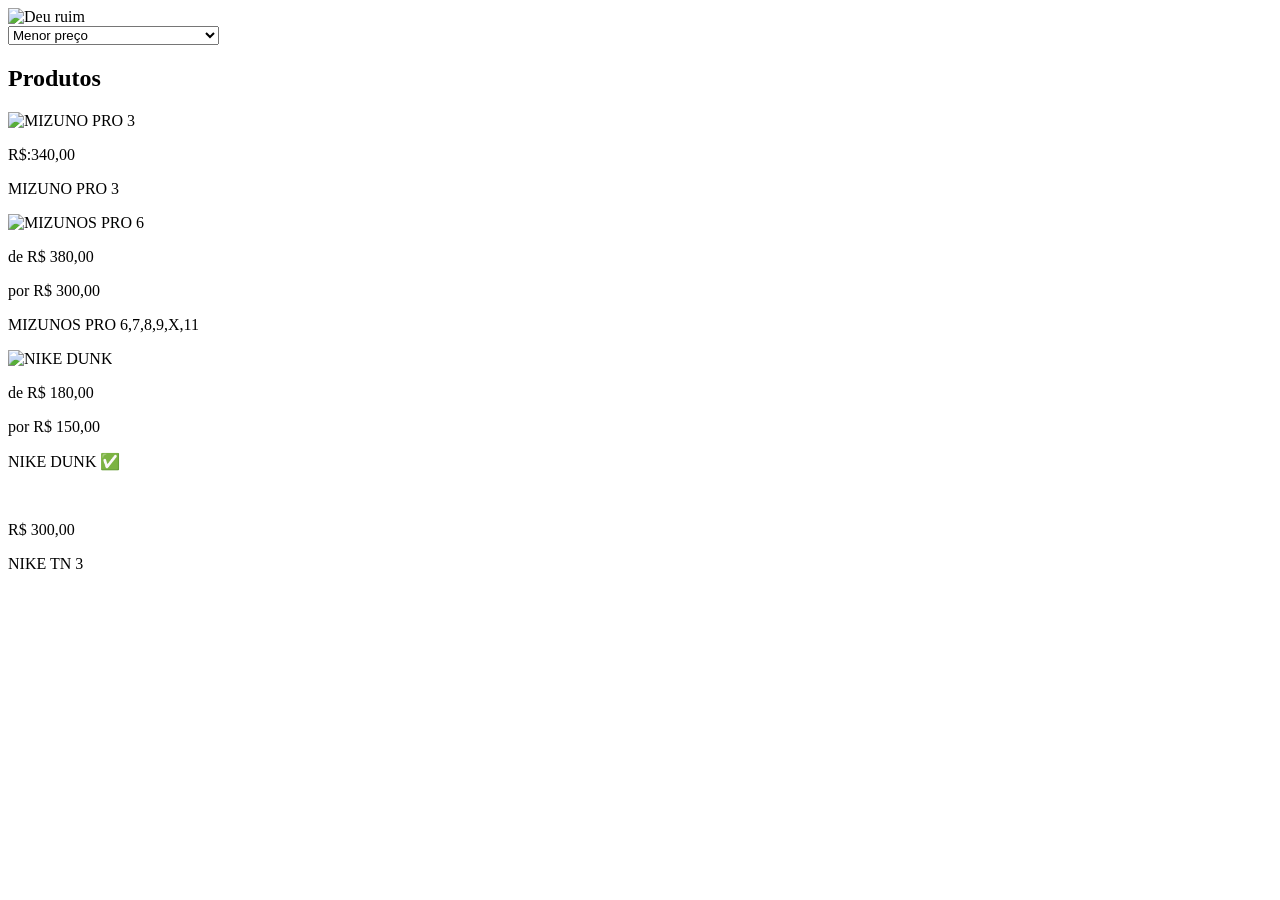
==== view/index.html @ 246dd654 "Iniciando front" ====
<!DOCTYPE html>
<html lang="pt-br">
<head>
    <meta charset="UTF-8">
    <meta http-equiv="X-UA-Compatible" content="IE=edge">
    <meta name="viewport" content="width=device-width, initial-scale=1.0">
    <title>Outllet PH</title>
    <link rel="stylesheet" href="css/index.css">
</head>
<body>
    <header>
        <img src="https://drjfg1pv75pds.cloudfront.net/covers/76a88e7d-3513-4f91-be9f-cb1219384b37.jpeg" alt="Deu ruim">
    </header>

    <select name="Ordenar por" id="">
        <option value="">Menor preço</option>
        <option value="">Maior preço</option>
        <option value="">Ordem alfabética</option>
        <option value="">Data de inclusão (mais antigo)</option>
        <option value="">Data de inclusão (mais recente)</option>
    </select>

    <section class="grid1">
        <h1>Produtos</h1>
        <div>
            <img src="https://drjfg1pv75pds.cloudfront.net/products2/d0cc83d3-7617-4dee-aa09-51d8f5e1e6f8.jpeg" alt="MIZUNO PRO 3" class="produtos">
            <p>R$:340,00</p>
            <p>MIZUNO PRO 3</p>
        </div>

        <div>
            <img src="https://drjfg1pv75pds.cloudfront.net/products2/91cfc45a-8018-4330-999a-12826d5afbbe.jpeg" alt="MIZUNOS PRO 6">
            <p>de R$ 380,00</p>
            <p>por R$ 300,00</p>
            <p>MIZUNOS PRO 6,7,8,9,X,11</p>
        </div>

        <div>
            <img src="https://drjfg1pv75pds.cloudfront.net/products2/88db2e9b-e22d-4dfd-b153-da9b05bf1e6f.jpeg" alt="NIKE DUNK">
            <p>de R$ 180,00</p>
            <p>por R$ 150,00</p>
            <p>NIKE DUNK ✅</p>
        </div>

        <div>
            <img src="https://drjfg1pv75pds.cloudfront.net/products2/85e8536f-6727-4f79-9b1d-5762e4e78bab.jpeg" alt="">
            <p>R$ 300,00</p>
            <p>NIKE TN 3</p>
        </div>
    </section>



    <footer></footer>
</body>
</html>
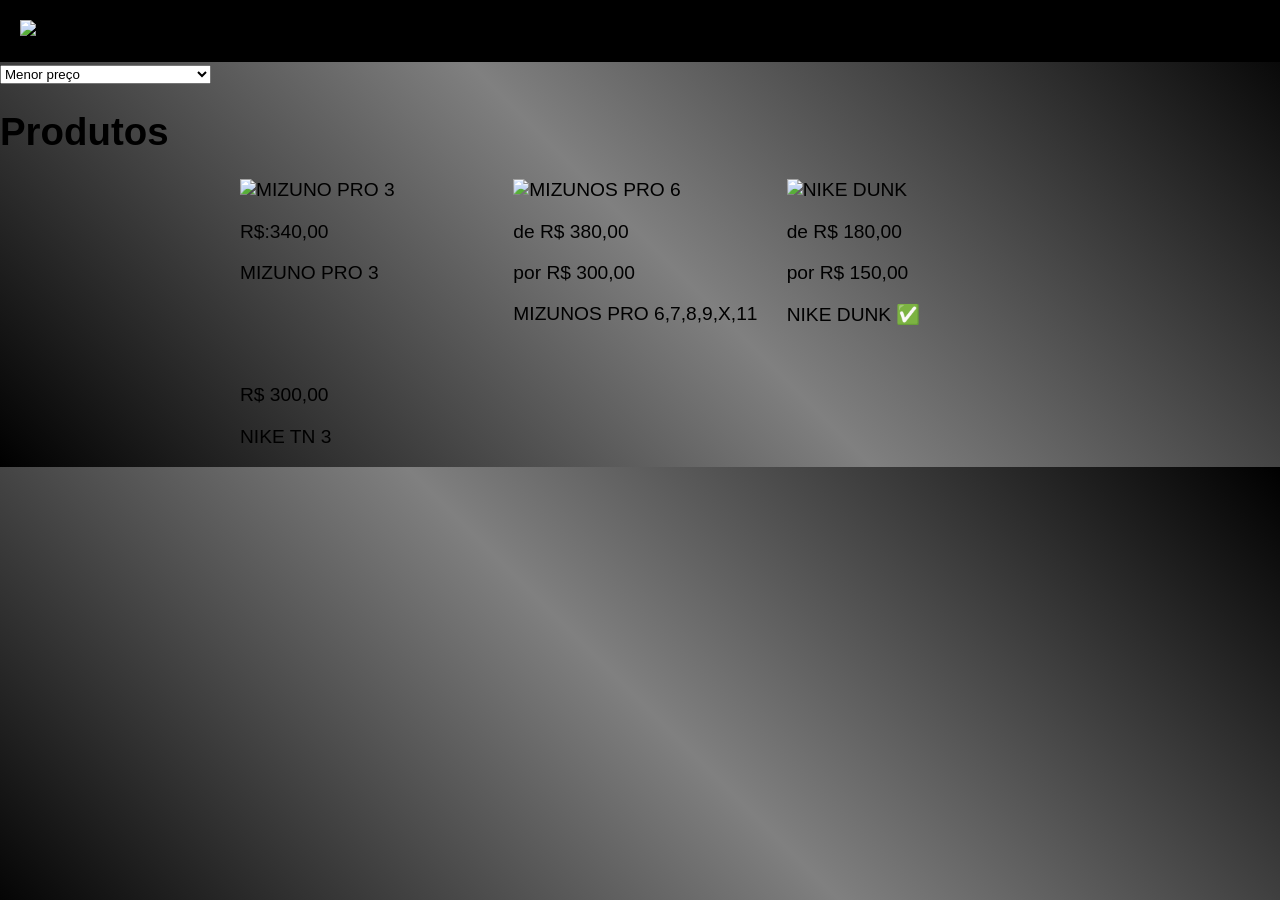
==== commit 346d4f54: "CSS FEITO" ====
--- a/view/index.html
+++ b/view/index.html
@@ -5,10 +5,10 @@
     <meta http-equiv="X-UA-Compatible" content="IE=edge">
     <meta name="viewport" content="width=device-width, initial-scale=1.0">
     <title>Outllet PH</title>
-    <link rel="stylesheet" href="css/index.css">
+     <link rel="stylesheet" href="Css/estilo.css">
 </head>
 <body>
-    <header>
+    <header class="header">
         <img src="https://drjfg1pv75pds.cloudfront.net/covers/76a88e7d-3513-4f91-be9f-cb1219384b37.jpeg" alt="Deu ruim">
     </header>
 
@@ -19,9 +19,12 @@
         <option value="">Data de inclusão (mais antigo)</option>
         <option value="">Data de inclusão (mais recente)</option>
     </select>
+                
+    <h1 class="h1">Produtos</h1>
 
     <section class="grid1">
-        <h1>Produtos</h1>
+        
+        
         <div>
             <img src="https://drjfg1pv75pds.cloudfront.net/products2/d0cc83d3-7617-4dee-aa09-51d8f5e1e6f8.jpeg" alt="MIZUNO PRO 3" class="produtos">
             <p>R$:340,00</p>
--- a/view/Css/estilo.css
+++ b/view/Css/estilo.css
@@ -0,0 +1,62 @@
+body{
+    margin: 0px;
+    padding: 0px;
+    list-style: none;
+    font-size: 1.2rem;
+    font-family: Arial, Helvetica, sans-serif;
+    background: linear-gradient(45deg,#000000,#808080,#000000);
+}
+
+img{
+    max-width: 100%;
+    display: block;
+}
+
+header{
+    background-color: black;
+    display: flex;
+    justify-content: space-between;
+    padding: 20px;
+    align-items:center ;
+    flex-wrap: wrap;
+    }
+
+
+    
+ .grid1{
+    display: grid;
+    grid-template-columns:repeat(3, 1fr) ;
+    max-width:800px ;
+    margin: 0 auto;
+    grid-gap: 20px;
+ }
+ .grid1 > div:nth-child(){
+  display: grid;
+  grid-template-columns: repeat(2, 1fr);
+  grid-gap: 10px;
+  align-items: center;
+ }
+ .grid1 >div.anuncio{
+    grid-column: 1;
+    grid-row: 2/5;
+    border-top: 10px solid tomato;
+    display: block;
+ }
+
+ @media(max-width: 600px){
+    .grid1{
+        grid-template-columns: repeat(2, 1fr);
+    }
+    .grid1 > div:nth-child(n + 4){
+        display: block;
+    }
+    .grid1 > div.anuncio{
+        grid-column: auto;
+        grid-row: auto;
+        order: -1;
+    }
+}
+.h1{
+    text-align: center;
+    margin-top: 100px;
+}
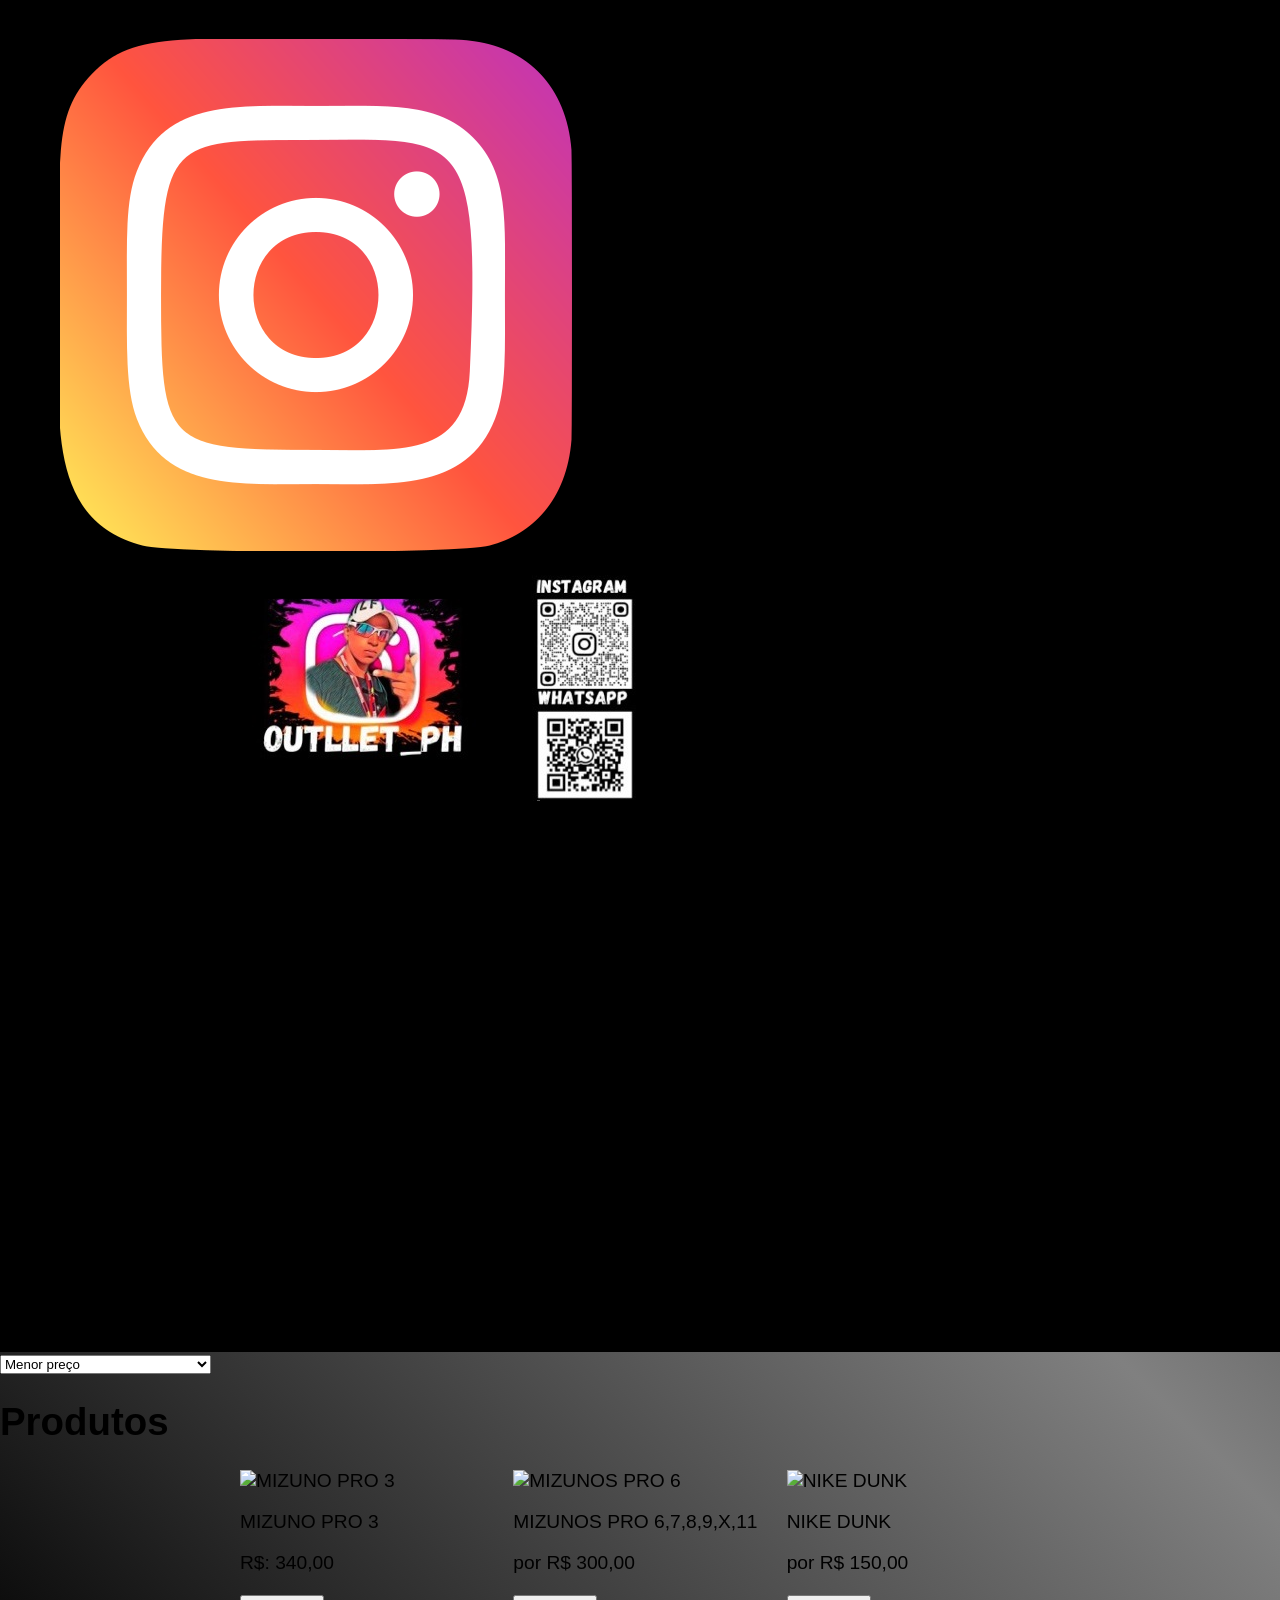
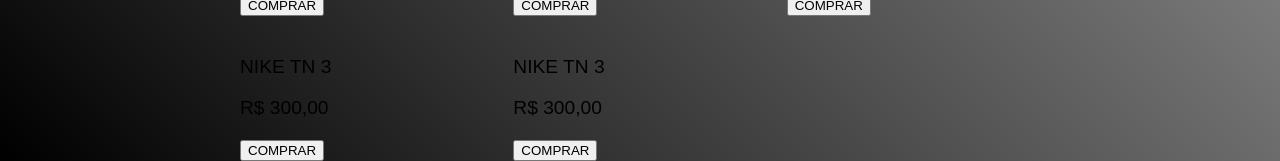
==== commit d1657e41: "Ajustando pagina inicial" ====
--- a/view/index.html
+++ b/view/index.html
@@ -5,14 +5,38 @@
     <meta http-equiv="X-UA-Compatible" content="IE=edge">
     <meta name="viewport" content="width=device-width, initial-scale=1.0">
     <title>Outllet PH</title>
-     <link rel="stylesheet" href="Css/estilo.css">
+    <link rel="stylesheet" href="Css/estilo.css">
+    <link rel="stylesheet" href="https://cdnjs.cloudflare.com/ajax/libs/font-awesome/4.5.0/css/font-awesome.min.css">
+    <style>
+		.whatsapp-link {
+			position: fixed;
+			width: 60px;
+			height: 60px;
+			bottom: 40px;
+			right: 40px;
+			background-color: #25d366;
+			color: #fff;
+			border-radius: 50px;
+			text-align: center;
+			font-size: 30px;
+			box-shadow: 1px 1px 2px #888;
+			z-index: 1000;
+		}
+    </style>    
 </head>
 <body>
     <header class="header">
-        <img src="https://drjfg1pv75pds.cloudfront.net/covers/76a88e7d-3513-4f91-be9f-cb1219384b37.jpeg" alt="Deu ruim">
+        <div class="social">
+            <ol>
+                <li class="insta"><a href="https://www.instagram.com/outllet_ph/" target="_blank"><img src="image/instagram.png" alt="Instagram" ></a></li>
+                <li><img src="image/header.jpeg" alt="Logo"></li>
+                <li><a href="#"><img src="image/carrinho-de-compras.png" alt="carrinho de compras" class="carrinho"></a></li>
+            </ol>
+        </div>
     </header>
 
-    <select name="Ordenar por" id="">
+
+    <select name="Ordenar por" class="select">
         <option value="">Menor preço</option>
         <option value="">Maior preço</option>
         <option value="">Ordem alfabética</option>
@@ -24,35 +48,42 @@
 
     <section class="grid1">
         
-        
-        <div>
+        <div class="prod_border">
             <img src="https://drjfg1pv75pds.cloudfront.net/products2/d0cc83d3-7617-4dee-aa09-51d8f5e1e6f8.jpeg" alt="MIZUNO PRO 3" class="produtos">
-            <p>R$:340,00</p>
-            <p>MIZUNO PRO 3</p>
+            <p class="text">MIZUNO PRO 3</p>
+            <p class="text">R$: 340,00</p>
+            <a href="#"><button type="submit">COMPRAR</button></a>
         </div>
 
-        <div>
+        <div class="prod_border">
             <img src="https://drjfg1pv75pds.cloudfront.net/products2/91cfc45a-8018-4330-999a-12826d5afbbe.jpeg" alt="MIZUNOS PRO 6">
-            <p>de R$ 380,00</p>
-            <p>por R$ 300,00</p>
-            <p>MIZUNOS PRO 6,7,8,9,X,11</p>
+            <p class="text">MIZUNOS PRO 6,7,8,9,X,11</p>
+            <p class="text">por R$ 300,00</p>
+            <a href="#"><button type="submit">COMPRAR</button></a>
         </div>
 
-        <div>
+        <div class="prod_border">
             <img src="https://drjfg1pv75pds.cloudfront.net/products2/88db2e9b-e22d-4dfd-b153-da9b05bf1e6f.jpeg" alt="NIKE DUNK">
-            <p>de R$ 180,00</p>
-            <p>por R$ 150,00</p>
-            <p>NIKE DUNK ✅</p>
+            <p class="text">NIKE DUNK</p>
+            <p class="text">por R$ 150,00</p>
+            <a href="#"><button type="submit">COMPRAR</button></a>
+        </div class="prod_border">
+
+        <div class="prod_border">
+            <img src="https://drjfg1pv75pds.cloudfront.net/products2/85e8536f-6727-4f79-9b1d-5762e4e78bab.jpeg" alt="">
+            <p class="text">NIKE TN 3</p>
+            <p class="text">R$ 300,00</p>
+            <a href="#"><button type="submit">COMPRAR</button></a>
         </div>
 
-        <div>
+        <div class="prod_border">
             <img src="https://drjfg1pv75pds.cloudfront.net/products2/85e8536f-6727-4f79-9b1d-5762e4e78bab.jpeg" alt="">
-            <p>R$ 300,00</p>
-            <p>NIKE TN 3</p>
+            <p class="text">NIKE TN 3</p>
+            <p class="text">R$ 300,00</p>
+            <a href="#"><button type="submit">COMPRAR</button></a>
         </div>
     </section>
-
-
+	<script type="text/javascript">(function(n,r,l,d){try{var h=r.head||r.getElementsByTagName("head")[0],s=r.createElement("script");s.defer=true;s.setAttribute("type","text/javascript");s.setAttribute("src",l);n.neuroleadId=d;h.appendChild(s);}catch(e){}})(window,document,"https://cdn.leadster.com.br/neurolead/neurolead.min.js", "IBuOiWLXAZUza6zSrjbA5Fi1Z");</script>
 
     <footer></footer>
 </body>
--- a/view/Css/estilo.css
+++ b/view/Css/estilo.css
@@ -20,9 +20,7 @@
     align-items:center ;
     flex-wrap: wrap;
     }
-
-
-    
+   
  .grid1{
     display: grid;
     grid-template-columns:repeat(3, 1fr) ;
@@ -59,4 +57,54 @@
 .h1{
     text-align: center;
     margin-top: 100px;
+}
+
+.prod_border{
+    border: 1px solid #CCC;
+    border-radius: 5px;
+    padding: 10px;
+}
+
+.select{
+    border-radius: 5px;
+    border-radius: 2px solid black;
+    display: flex;
+    justify-content: center;
+    align-itens: center;
+}
+
+button{
+    margin-top: 8px; 
+    background-color: #000000; 
+    text-overflow: ellipsis; 
+    white-space: nowrap;
+    color: white;
+    width: 300px;
+    height: 50px;
+}
+
+.text{
+    font-weight: bold;
+}
+
+p{
+    color: white;
+}
+
+li{
+    display: inline-block;
+    list-style: none;
+    padding: 10px;
+}
+
+.insta{
+    width: 30px;
+    height: 30px;
+}
+
+.carrinho{
+    background-color: white;
+    width: 50px;
+    height: 50px;
+    border-radius: 5px;
 }
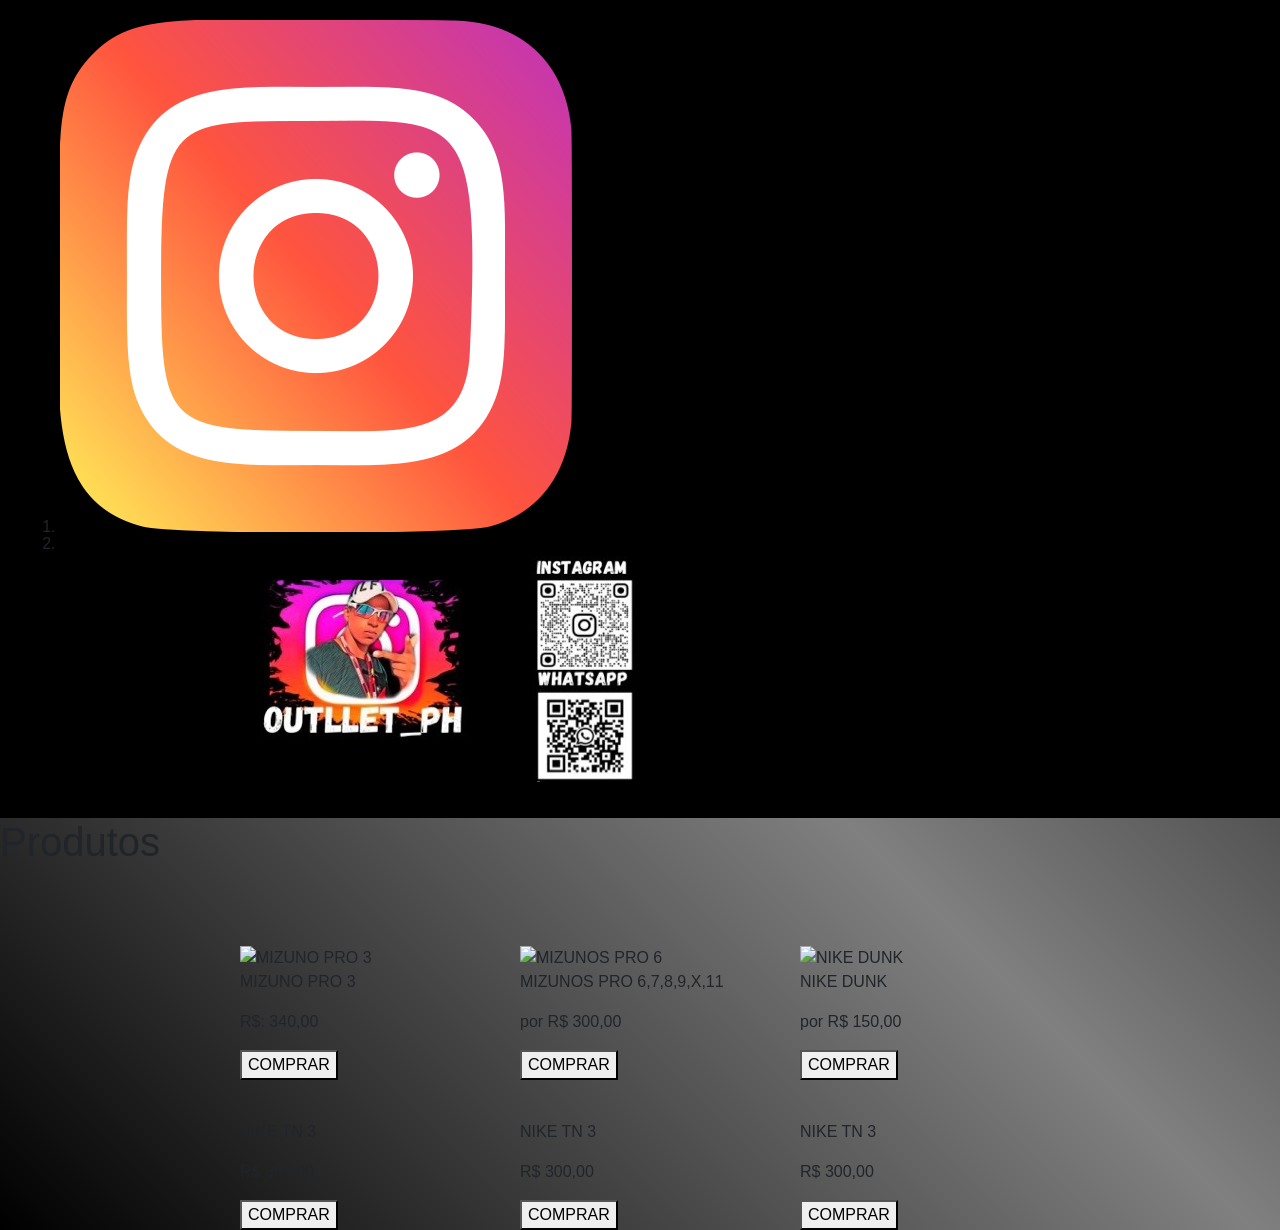
==== commit 5cf4b684: "20:53" ====
--- a/view/index.html
+++ b/view/index.html
@@ -5,24 +5,9 @@
     <meta http-equiv="X-UA-Compatible" content="IE=edge">
     <meta name="viewport" content="width=device-width, initial-scale=1.0">
     <title>Outllet PH</title>
-    <link rel="stylesheet" href="Css/estilo.css">
-    <link rel="stylesheet" href="https://cdnjs.cloudflare.com/ajax/libs/font-awesome/4.5.0/css/font-awesome.min.css">
-    <style>
-		.whatsapp-link {
-			position: fixed;
-			width: 60px;
-			height: 60px;
-			bottom: 40px;
-			right: 40px;
-			background-color: #25d366;
-			color: #fff;
-			border-radius: 50px;
-			text-align: center;
-			font-size: 30px;
-			box-shadow: 1px 1px 2px #888;
-			z-index: 1000;
-		}
-    </style>    
+    <link rel="stylesheet" href="Css/estilo.css"> 
+    <link rel="stylesheet" href="https://stackpath.bootstrapcdn.com/bootstrap/4.1.3/css/bootstrap.min.css" integrity="sha384-MCw98/SFnGE8fJT3GXwEOngsV7Zt27NXFoaoApmYm81iuXoPkFOJwJ8ERdknLPMO" crossorigin="anonymous">
+<script src="https://stackpath.bootstrapcdn.com/bootstrap/4.1.3/js/bootstrap.min.js" integrity="sha384-ChfqqxuZUCnJSK3+MXmPNIyE6ZbWh2IMqE241rYiqJxyMiZ6OW/JmZQ5stwEULTy" crossorigin="anonymous"></script>
 </head>
 <body>
     <header class="header">
@@ -30,21 +15,19 @@
             <ol>
                 <li class="insta"><a href="https://www.instagram.com/outllet_ph/" target="_blank"><img src="image/instagram.png" alt="Instagram" ></a></li>
                 <li><img src="image/header.jpeg" alt="Logo"></li>
-                <li><a href="#"><img src="image/carrinho-de-compras.png" alt="carrinho de compras" class="carrinho"></a></li>
+                
             </ol>
+            
         </div>
     </header>
 
+ <div class="h1">
+    <h1>Produtos</h1>
+ </div>
 
-    <select name="Ordenar por" class="select">
-        <option value="">Menor preço</option>
-        <option value="">Maior preço</option>
-        <option value="">Ordem alfabética</option>
-        <option value="">Data de inclusão (mais antigo)</option>
-        <option value="">Data de inclusão (mais recente)</option>
-    </select>
+    
                 
-    <h1 class="h1">Produtos</h1>
+  
 
     <section class="grid1">
         
@@ -82,6 +65,12 @@
             <p class="text">R$ 300,00</p>
             <a href="#"><button type="submit">COMPRAR</button></a>
         </div>
+        <div class="prod_border">
+            <img src="https://drjfg1pv75pds.cloudfront.net/products2/85e8536f-6727-4f79-9b1d-5762e4e78bab.jpeg" alt="">
+            <p class="text">NIKE TN 3</p>
+            <p class="text">R$ 300,00</p>
+            <a href="#"><button type="submit">COMPRAR</button></a>
+        </div>
     </section>
 	<script type="text/javascript">(function(n,r,l,d){try{var h=r.head||r.getElementsByTagName("head")[0],s=r.createElement("script");s.defer=true;s.setAttribute("type","text/javascript");s.setAttribute("src",l);n.neuroleadId=d;h.appendChild(s);}catch(e){}})(window,document,"https://cdn.leadster.com.br/neurolead/neurolead.min.js", "IBuOiWLXAZUza6zSrjbA5Fi1Z");</script>
 
--- a/view/Css/estilo.css
+++ b/view/Css/estilo.css
@@ -21,42 +21,53 @@
     flex-wrap: wrap;
     }
    
- .grid1{
-    display: grid;
-    grid-template-columns:repeat(3, 1fr) ;
-    max-width:800px ;
-    margin: 0 auto;
-    grid-gap: 20px;
- }
- .grid1 > div:nth-child(){
-  display: grid;
-  grid-template-columns: repeat(2, 1fr);
-  grid-gap: 10px;
-  align-items: center;
- }
- .grid1 >div.anuncio{
-    grid-column: 1;
-    grid-row: 2/5;
-    border-top: 10px solid tomato;
-    display: block;
- }
+ 
 
- @media(max-width: 600px){
     .grid1{
-        grid-template-columns: repeat(2, 1fr);
+        display: grid;
+        grid-template-columns:repeat(3, 1fr) ;
+        max-width:800px ;
+        margin: 0 auto;
+        grid-gap: 40px;
+        margin-top: 80px;
+        align-items: center;
+        
+        flex-wrap: wrap;
+     }
+     .grid1 > div:nth-child(){
+      display: grid;
+      grid-template-columns: repeat(2, 1fr);
+      grid-gap: 10px;
+      align-items: center;
+     }
+     .grid1 >div.anuncio{
+        grid-column: 1;
+        grid-row: 2/5;
+        border-top: 10px solid tomato;
+        display: block;
+     }
+    
+     @media(max-width: 600px){
+        .grid1{
+            grid-template-columns: repeat(1, 1fr);
+        }
+        .grid1 > div:nth-child(){
+            display: block;
+        }
+        .grid1 > div.anuncio{
+            grid-column: auto;
+            grid-row: auto;
+            order: -1;
+        }
     }
-    .grid1 > div:nth-child(n + 4){
-        display: block;
-    }
-    .grid1 > div.anuncio{
-        grid-column: auto;
-        grid-row: auto;
-        order: -1;
-    }
-}
+
+
+
 .h1{
     text-align: center;
-    margin-top: 100px;
+     padding: 20px;
+    background-color: antiquewhite;
+    
 }
 
 .prod_border{
@@ -70,7 +81,7 @@
     border-radius: 2px solid black;
     display: flex;
     justify-content: center;
-    align-itens: center;
+    align-items: center;
 }
 
 button{
@@ -80,11 +91,16 @@
     white-space: nowrap;
     color: white;
     width: 300px;
+    cursor: pointer;
     height: 50px;
+}
+button:hover{
+    background-color: white;
+    color: black;
 }
 
 .text{
-    font-weight: bold;
+    font-weight: 200;
 }
 
 p{
@@ -98,8 +114,10 @@
 }
 
 .insta{
-    width: 30px;
+    width: 80px;
     height: 30px;
+    
+  
 }
 
 .carrinho{
@@ -107,4 +125,11 @@
     width: 50px;
     height: 50px;
     border-radius: 5px;
-}+   
+}
+.social{
+    text-align: center;
+    
+}
+
+ 
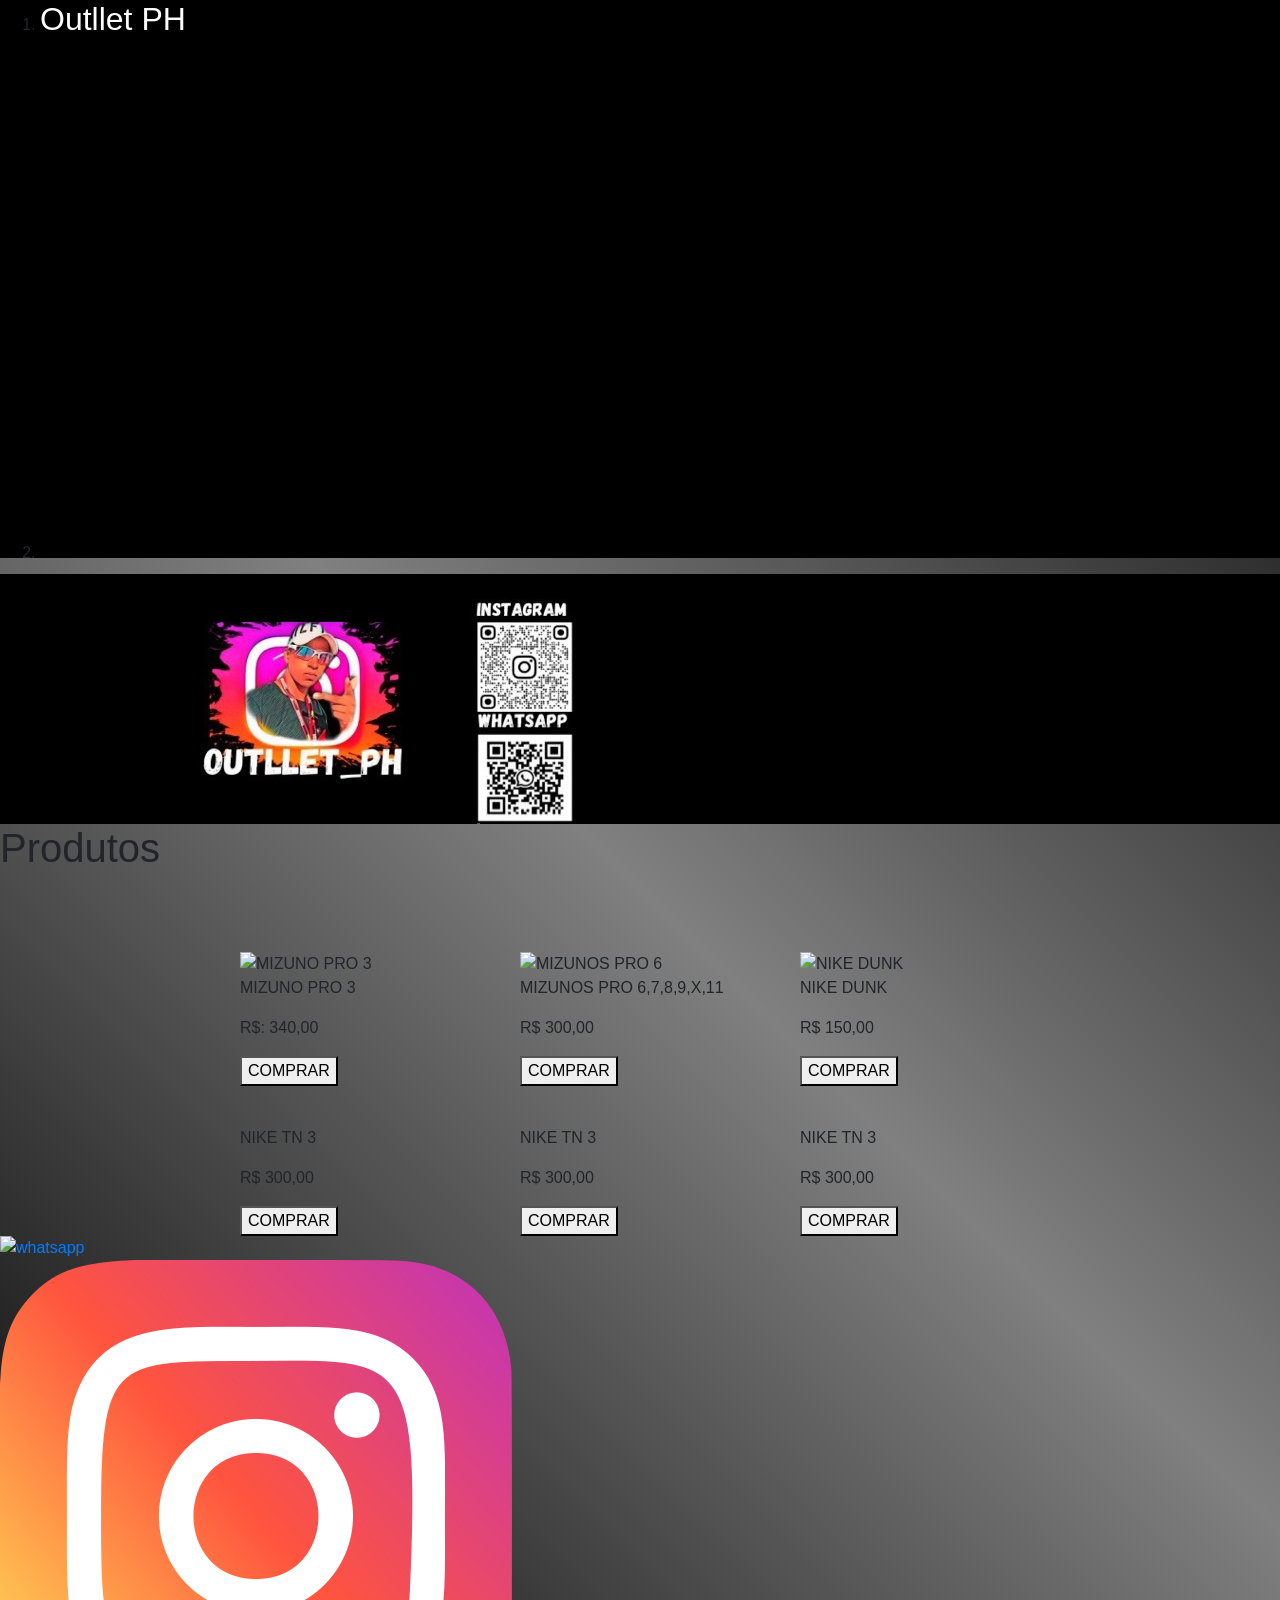
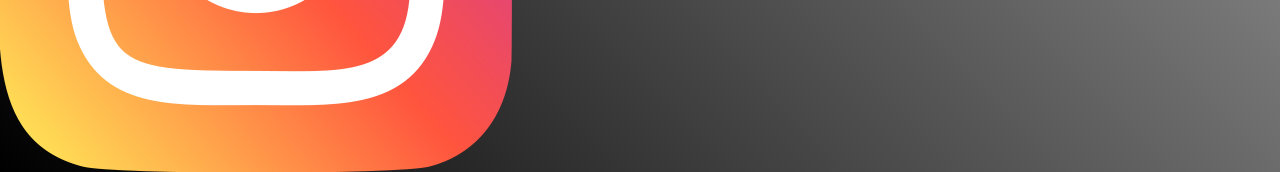
==== commit 23159cd5: "18:09" ====
--- a/view/index.html
+++ b/view/index.html
@@ -5,25 +5,25 @@
     <meta http-equiv="X-UA-Compatible" content="IE=edge">
     <meta name="viewport" content="width=device-width, initial-scale=1.0">
     <title>Outllet PH</title>
-    <link rel="stylesheet" href="Css/estilo.css"> 
+    <link rel="stylesheet" href="Css/index.css"> 
     <link rel="stylesheet" href="https://stackpath.bootstrapcdn.com/bootstrap/4.1.3/css/bootstrap.min.css" integrity="sha384-MCw98/SFnGE8fJT3GXwEOngsV7Zt27NXFoaoApmYm81iuXoPkFOJwJ8ERdknLPMO" crossorigin="anonymous">
 <script src="https://stackpath.bootstrapcdn.com/bootstrap/4.1.3/js/bootstrap.min.js" integrity="sha384-ChfqqxuZUCnJSK3+MXmPNIyE6ZbWh2IMqE241rYiqJxyMiZ6OW/JmZQ5stwEULTy" crossorigin="anonymous"></script>
 </head>
 <body>
-    <header class="header">
-        <div class="social">
-            <ol>
-                <li class="insta"><a href="https://www.instagram.com/outllet_ph/" target="_blank"><img src="image/instagram.png" alt="Instagram" ></a></li>
-                <li><img src="image/header.jpeg" alt="Logo"></li>
-                
-            </ol>
-            
-        </div>
+    <header>
+        <ol>
+            <li><h2>Outllet PH</h2></li>
+            <li><a href="carrinho.html"><img src="image/carrinho-de-compras.png" alt="Carrinho" class="icon_carrinho"></a></li>
+        </ol>
     </header>
 
- <div class="h1">
-    <h1>Produtos</h1>
- </div>
+    <div class="logo">
+        <img src="image/header.jpeg" alt="Logo">
+    </div>
+
+    <div class="h1">
+        <h1>Produtos</h1>
+    </div>
 
     
                 
@@ -41,14 +41,14 @@
         <div class="prod_border">
             <img src="https://drjfg1pv75pds.cloudfront.net/products2/91cfc45a-8018-4330-999a-12826d5afbbe.jpeg" alt="MIZUNOS PRO 6">
             <p class="text">MIZUNOS PRO 6,7,8,9,X,11</p>
-            <p class="text">por R$ 300,00</p>
+            <p class="text">R$ 300,00</p>
             <a href="#"><button type="submit">COMPRAR</button></a>
         </div>
 
         <div class="prod_border">
             <img src="https://drjfg1pv75pds.cloudfront.net/products2/88db2e9b-e22d-4dfd-b153-da9b05bf1e6f.jpeg" alt="NIKE DUNK">
             <p class="text">NIKE DUNK</p>
-            <p class="text">por R$ 150,00</p>
+            <p class="text">R$ 150,00</p>
             <a href="#"><button type="submit">COMPRAR</button></a>
         </div class="prod_border">
 
@@ -72,8 +72,9 @@
             <a href="#"><button type="submit">COMPRAR</button></a>
         </div>
     </section>
-	<script type="text/javascript">(function(n,r,l,d){try{var h=r.head||r.getElementsByTagName("head")[0],s=r.createElement("script");s.defer=true;s.setAttribute("type","text/javascript");s.setAttribute("src",l);n.neuroleadId=d;h.appendChild(s);}catch(e){}})(window,document,"https://cdn.leadster.com.br/neurolead/neurolead.min.js", "IBuOiWLXAZUza6zSrjbA5Fi1Z");</script>
-
-    <footer></footer>
+	<div class="whatsapp">
+        <a href="https://api.whatsapp.com/send/?phone=5511940547458&text&type=phone_number&app_absent=0" target="_blank"><img src="https://storage.googleapis.com/neuro-cdn/uploads/72d189bd35267b7a5707699a3705e293.png" alt="whatsapp"></a>
+        <a href="https://www.instagram.com/outllet_ph/" target="_blank"><img src="image/instagram.png" alt="Instagram" ></a>
+    </div>
 </body>
 </html>
--- a/view/Css/index.css
+++ b/view/Css/index.css
@@ -0,0 +1,149 @@
+body{
+    margin: 0px;
+    padding: 0px;
+    list-style: none;
+    font-size: 1.2rem;
+    font-family: Arial, Helvetica, sans-serif;
+    background: linear-gradient(45deg,#000000,#808080,#000000);
+}
+
+img{
+    max-width: 100%;
+    display: block;
+}
+
+header{
+    background-color: black;
+}
+
+.logo{
+    background-color: black;
+}
+
+
+header h2{
+    color: white;
+}
+
+ 
+.grid1{
+    display: grid;
+    grid-template-columns:repeat(3, 1fr) ;
+    max-width:800px ;
+    margin: 0 auto;
+    grid-gap: 40px;
+    margin-top: 80px;
+    align-items: center;
+    flex-wrap: wrap;
+}
+
+.grid1 > div:nth-child(){
+    display: grid;
+    grid-template-columns: repeat(2, 1fr);
+    grid-gap: 10px;
+    align-items: center;
+}
+
+.grid1 >div.anuncio{
+    grid-column: 1;
+    grid-row: 2/5;
+    border-top: 10px solid tomato;
+    display: block;
+}
+    
+@media(max-width: 600px){
+    .grid1{
+        grid-template-columns: repeat(1, 1fr);
+    }
+    .grid1 > div:nth-child(){
+        display: block;
+    }
+    .grid1 > div.anuncio{
+        grid-column: auto;
+        grid-row: auto;
+        order: -1;
+    }
+}
+
+
+.h1{
+    text-align: center;
+    padding: 20px;
+    background-color: antiquewhite;
+}
+
+.prod_border{
+    border: 1px solid #CCC;
+    border-radius: 5px;
+    padding: 10px;
+}
+
+.select{
+    border-radius: 5px;
+    border-radius: 2px solid black;
+    display: flex;
+    justify-content: center;
+    align-items: center;
+}
+
+button{
+    margin-top: 8px; 
+    background-color: #000000; 
+    text-overflow: ellipsis; 
+    white-space: nowrap;
+    color: white;
+    width: 300px;
+    cursor: pointer;
+    height: 50px;
+}
+button:hover{
+    background-color: white;
+    color: black;
+}
+
+.text{
+    font-weight: 200;
+}
+
+p{
+    color: white;
+}
+
+li{
+    display: inline-block;
+    list-style: none;
+}
+
+.insta{
+    width: 80px;
+    height: 30px;
+}
+
+.whatsapp{
+    text-align: right;
+    float: right;
+    width: 60px;
+	height: 60px;
+	bottom: 40px;
+	right: 40px;
+    position: fixed;
+}
+
+.whatsapp img{
+    border-radius: 50px;
+    width: 50px;
+    height: 50px;
+    margin-bottom: 10px;
+}
+
+.icon_carrinho{
+    background-color: white;
+    width: 50px;
+    height: 50px;
+    border-radius: 5px;
+}
+
+.carrinho{
+    text-align: center;
+}
+
